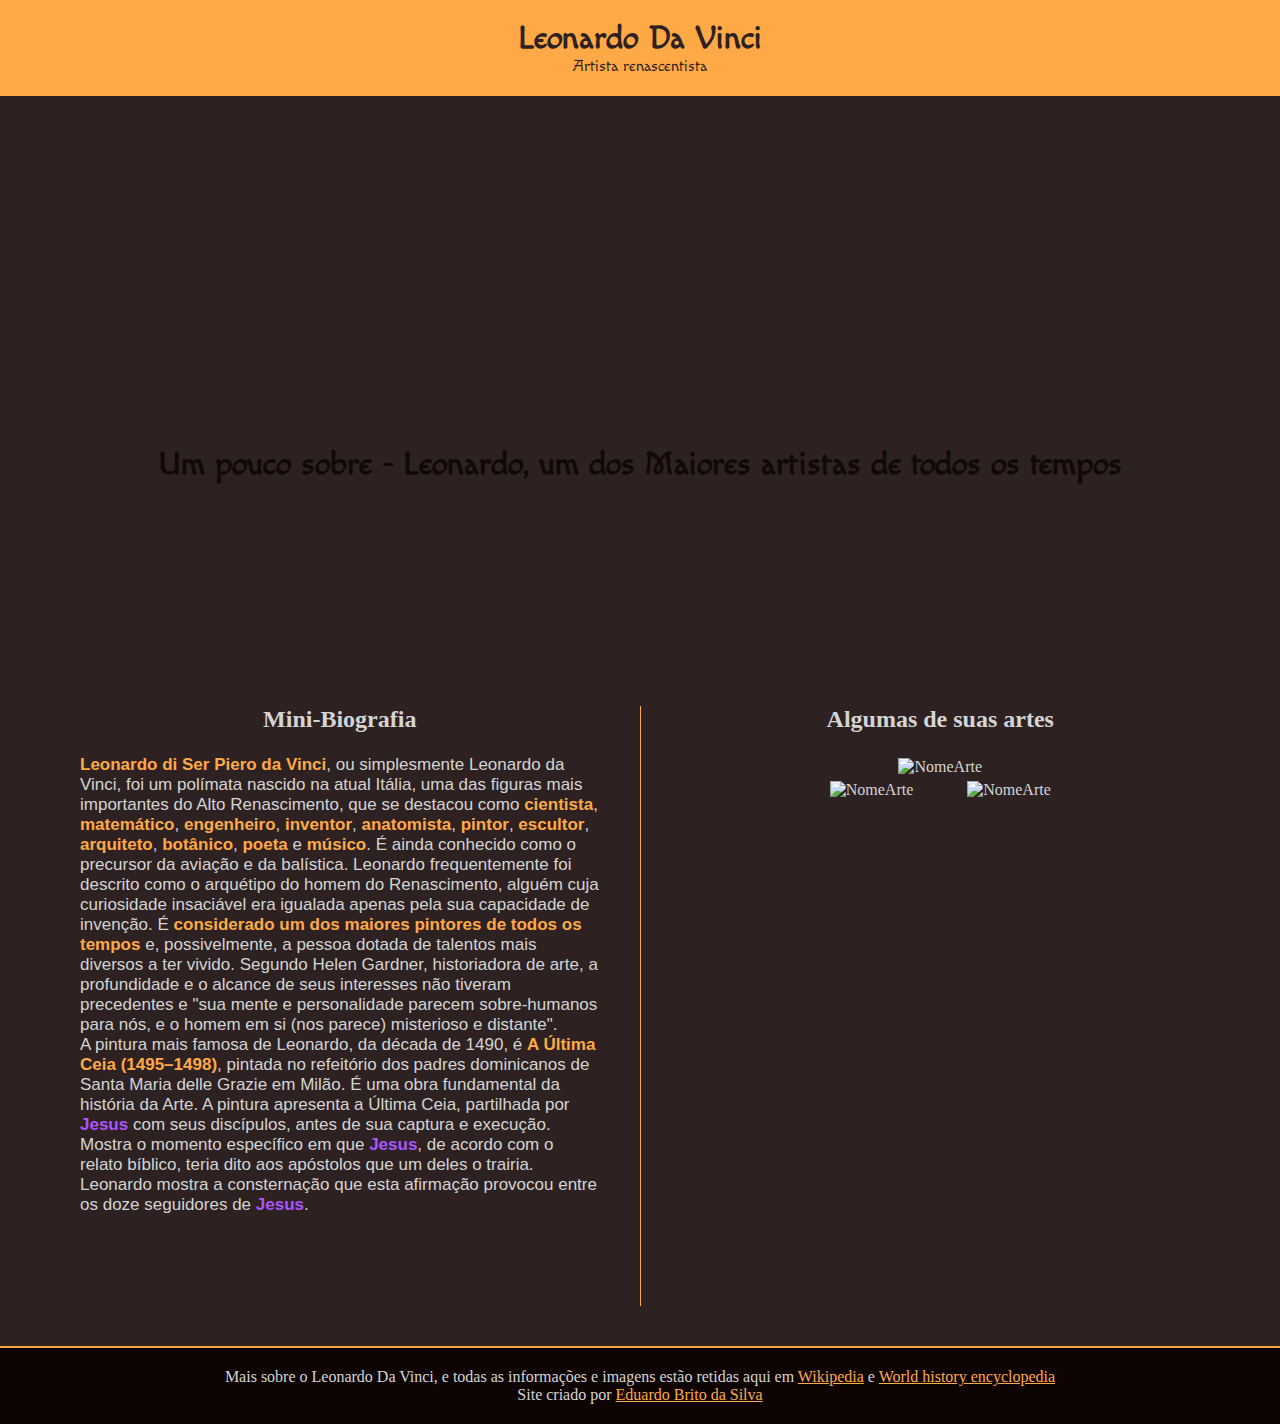
==== index.html @ 1d6ae905 "Add files via upload" ====
<!DOCTYPE html>
<html lang="en">

<head>
  <link rel="preconnect" href="https://fonts.googleapis.com">
  <link rel="preconnect" href="https://fonts.gstatic.com" crossorigin>
  <link href="https://fonts.googleapis.com/css2?family=Macondo&display=swap" rel="stylesheet">

  <meta charset="UTF-8">
  <meta name="viewport" content="width=device-width, initial-scale=1.0">
  <link rel="stylesheet" href="style.css">
  <title>Leonardo Da Vinci tributo</title>
</head>

<body>
  <header>
    <h1>Leonardo Da Vinci</h1>
    <p>Artista renascentista</p>
  </header>

  <section id="section_inicial">
    <div class="banner">
      <div class="portrait"></div>
    </div>

    <div class="begin_text">
      <h1>Um pouco sobre - Leonardo, um dos <span>Maiores artistas</span> de todos os tempos</h1>
    </div>
  </section>

  <section id="section_principal">
    <div class="container_prime">

      <section class="section_left">
        <h2>Mini-Biografia</h2>
        <div class="section_left_text">
          <p><span>Leonardo di Ser Piero da Vinci</span>, ou simplesmente Leonardo da Vinci, foi um polímata nascido na atual Itália, uma das figuras mais importantes do Alto Renascimento, que se destacou como <span>cientista</span>, <span>matemático</span>, <span>engenheiro</span>, <span>inventor</span>, <span>anatomista</span>, <span>pintor</span>, <span>escultor</span>, <span>arquiteto</span>, <span>botânico</span>, <span>poeta</span> e <span>músico</span>. É ainda conhecido como o precursor da aviação e da balística. Leonardo frequentemente foi descrito como o arquétipo do homem do Renascimento, alguém cuja curiosidade insaciável era igualada apenas pela sua capacidade de invenção. É <span>considerado um dos maiores pintores de todos os tempos</span> e, possivelmente, a pessoa dotada de talentos mais diversos a ter vivido. Segundo Helen Gardner, historiadora de arte, a profundidade e o alcance de seus interesses não tiveram precedentes e "sua mente e personalidade parecem sobre-humanos para nós, e o homem em si (nos parece) misterioso e distante".
            <br>
            A pintura mais famosa de Leonardo, da década de 1490, é <span>A Última Ceia (1495–1498)</span>, pintada no refeitório dos padres dominicanos de Santa Maria delle Grazie em Milão. É uma obra fundamental da história da Arte. A pintura apresenta a Última Ceia, partilhada por <span id="importante">Jesus</span> com seus discípulos, antes de sua captura e execução. Mostra o momento específico em que <span id="importante">Jesus</span>, de acordo com o relato bíblico, teria dito aos apóstolos que um deles o trairia. Leonardo mostra a consternação que esta afirmação provocou entre os doze seguidores de <span id="importante">Jesus</span>.
          </p>
        </div>
      </section>

      <section id="linha_between">
        <div></div>
      </section>

      <section class="section_right">
        <h2>Algumas de suas artes</h2>
        <div class="art_images">
          <figure>
            <img id="image1" src="../Pagina_Tributo/Image/The_Last_Supper.jpg" alt="NomeArte">
          </figure>
          <figure>
            <img id="image2" src="../Pagina_Tributo/Image/leonardo-da-vinci-self-portrait.jpg" alt="NomeArte">
            <img id="image3" src="../Pagina_Tributo/Image/John_the_Baptist.jpg" alt="NomeArte">
          </figure>
        </div>
      </section>
    </div>
  </section>


  <footer>
    <p>Mais sobre o Leonardo Da Vinci, e todas as informações e imagens estão retidas aqui em <a href="https://pt.wikipedia.org/wiki/Leonardo_da_Vinci">Wikipedia</a> e <a href="https://www.worldhistory.org/image/12518/leonardo-da-vinci-self-portrait/">World history encyclopedia</a> <br> Site criado por <a href="https://github.com/Eduard0w">Eduardo Brito da Silva</a></p>
  </footer>
</body>

</html>
---- style.css ----
* {
  margin: 0;
  padding: 0;
}
body {
  background-color: rgb(212, 212, 212);
}

header {
  background-color: rgb(255, 169, 70);
  color: rgb(46, 33, 33);
  text-align: center;
  padding: 20px;
  font-family: "Macondo", serif;
  font-weight: 400;
  font-style: normal;
}

#section_inicial {
  height: 570px;
  background-image: url(./Image/The_Last_Supper.jpg);
  background-size: cover;
  background-color: rgb(46, 33, 33);
}
.banner {
  display: flex;
  justify-content: center;
  padding: 10px;
}
#section_inicial .portrait {
  background-image: url(../Pagina_Tributo/Image/leonardo-da-vinci-self-portrait.jpg);
  background-size: cover;
  width: 250px;
  height: 300px;
  border-radius: 50%;
}
.begin_text {
  color: rgb(17, 8, 8);
  text-align: center;
  font-family: "Macondo", serif;
  font-weight: 400;
  font-style: normal;
  padding-top: 30px;
}

#section_principal {
  background-color: rgb(46, 33, 33);
  color: rgb(212, 212, 212);
}
#section_principal .container_prime {
  display: flex;
  padding: 40px;
}
.container_prime section h2 {
  text-align: center;
}
.section_left {
  flex: 1;
}
.section_left .section_left_text {
  padding: 22px 40px 0 40px;
  font-size: 17px;
  font-family: Arial;
}
.section_left .section_left_text span {
  color: rgb(255, 169, 70);
  font-weight: bold;
}
#importante {
  color: rgb(170, 85, 255);
}
#linha_between div {
  background-color: rgb(255, 169, 70);
  width: 1px;
  height: 600px;
}
.section_right {
  flex: 1;
}
.section_right .art_images {
  display: flex;
  flex-direction: column;
  align-items: center;
  padding-top: 20px;
}
.section_right .art_images figure {
  margin-top: 5px;
}
.section_right .art_images figure #image1 {
  width: 500px;
  height: 250px;
}
.section_right .art_images figure #image2,
#image3 {
  width: 200px;
  height: 300px;
}
#image2 {
  margin-right: 50px;
}

footer {
  border-top: 2px solid rgb(255, 169, 70);
  width: 100%;
  background-color: rgb(14, 4, 4);
  color: rgb(212, 212, 212);
}
footer p {
  text-align: center;
  padding: 20px 0 20px 0px;
}
footer a {
  color: rgb(255, 169, 70);
}

@media (max-width: 740px) {
  body{
    background-color: rgb(17, 8, 8);
    width: 100%;
  }
  #section_inicial {
    background-size: cover;
  }
  .begin_text {
    width: 90%;
}
  #section_principal .container_prime {
    display: flex;
    flex-direction: column;
  }
  #linha_between div {
    background-color: rgb(255, 169, 70);
    width: 100%;
    height: 1px;
    margin: 20px 0 20px 0;
  }
}
@media (max-width: 490px) {
  body header {
    width: 100%;
  }
   
  body #section_inicial .begin_text h1 {
    width: 100%;
    color: rgb(255, 236, 236);
  }
  body #section_inicial .begin_text h1 span {
    color: rgb(160, 85, 0);
  }
  body #section_principal {
    width: 100%;
  }
  body footer {
    width: 100%;
  }
  #image2 {
    margin-right: 0px;
  }
  .section_right .art_images figure #image2,
  #image3 {
    width: 170px;
    height: 250px;
  }
  .section_right .art_images figure #image1 {
    width: 100%;
    height: 150px;
}
}

@media (max-width: 400px) {
  body header {
    width: 350px;
  }
  body #section_inicial {
    width: 380px;
  }
  body #section_inicial .begin_text h1 {
    width: 100%;
    color: rgb(255, 236, 236);
  }
  body #section_inicial .begin_text h1 span {
    color: rgb(160, 85, 0);
  }
  body #section_principal {
    width: 380px;
  }
  body footer {
    width: 375px;
  }
  #image2 {
    margin-right: 0px;
  }
  .section_right .art_images figure #image2,
  #image3 {
    width: 148px;
    height: 244px;
  }
  .section_right .art_images figure #image1 {
    width: 100%;
    height: 150px;
}
}
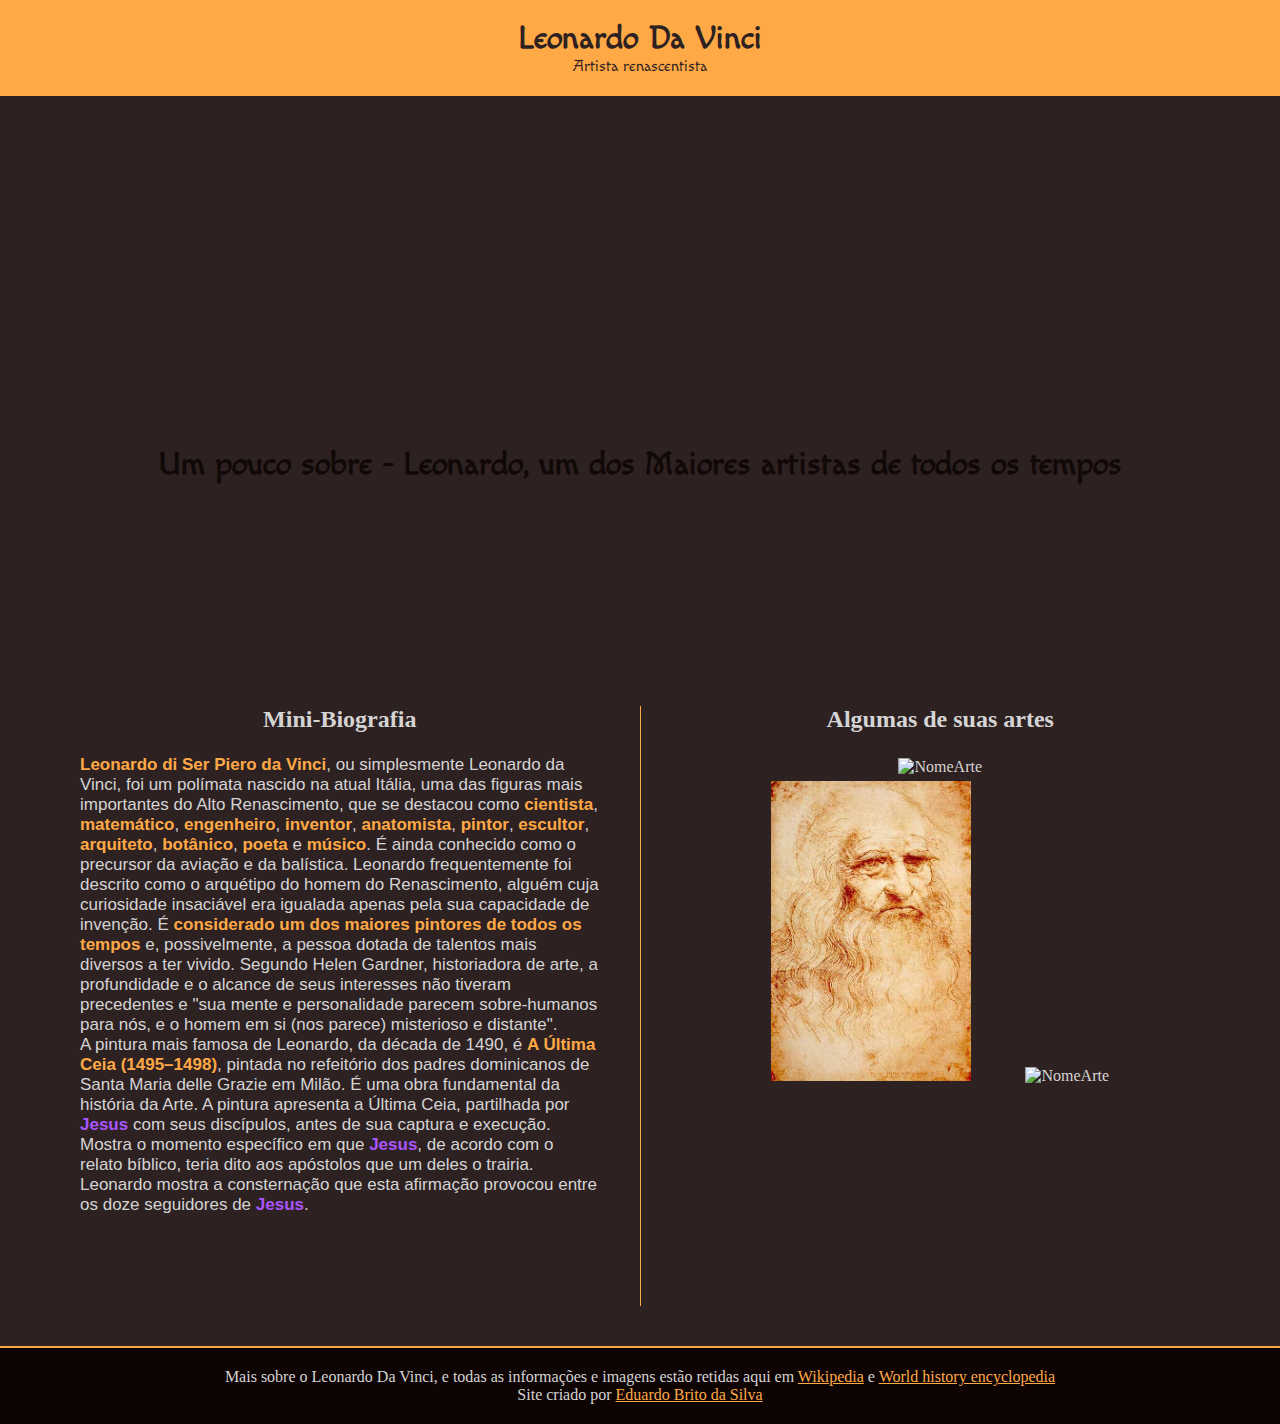
==== commit 20eeba2a: "Update index.html" ====
--- a/index.html
+++ b/index.html
@@ -49,11 +49,11 @@
         <h2>Algumas de suas artes</h2>
         <div class="art_images">
           <figure>
-            <img id="image1" src="../Pagina_Tributo/Image/The_Last_Supper.jpg" alt="NomeArte">
+            <img id="image1" src="../Image/The_Last_Supper.jpg" alt="NomeArte">
           </figure>
           <figure>
-            <img id="image2" src="../Pagina_Tributo/Image/leonardo-da-vinci-self-portrait.jpg" alt="NomeArte">
-            <img id="image3" src="../Pagina_Tributo/Image/John_the_Baptist.jpg" alt="NomeArte">
+            <img id="image2" src="../Image/leonardo-da-vinci-self-portrait.jpg" alt="NomeArte">
+            <img id="image3" src="../Image/John_the_Baptist.jpg" alt="NomeArte">
           </figure>
         </div>
       </section>
@@ -66,4 +66,4 @@
   </footer>
 </body>
 
-</html>+</html>
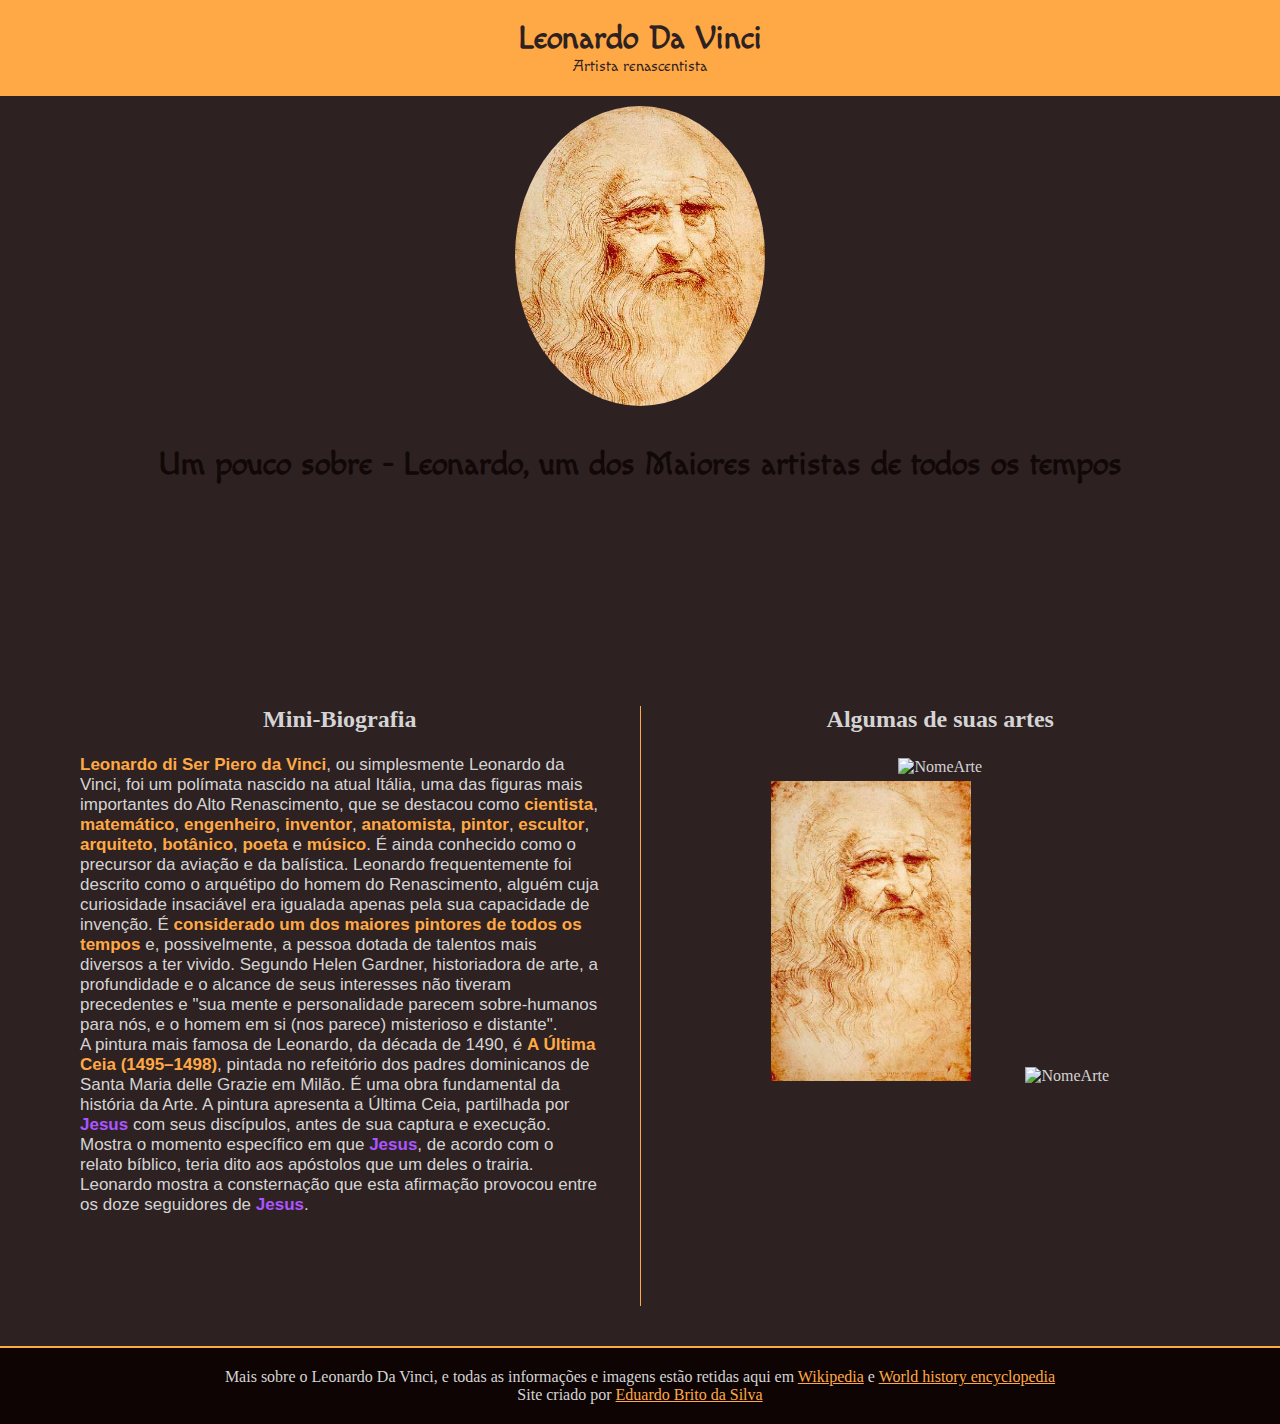
==== commit a24f3f94: "Update index.html" ====
--- a/index.html
+++ b/index.html
@@ -49,11 +49,11 @@
         <h2>Algumas de suas artes</h2>
         <div class="art_images">
           <figure>
-            <img id="image1" src="../Image/The_Last_Supper.jpg" alt="NomeArte">
+            <img id="image1" src="./Image/The_Last_Supper.jpg" alt="NomeArte">
           </figure>
           <figure>
-            <img id="image2" src="../Image/leonardo-da-vinci-self-portrait.jpg" alt="NomeArte">
-            <img id="image3" src="../Image/John_the_Baptist.jpg" alt="NomeArte">
+            <img id="image2" src="./Image/leonardo-da-vinci-self-portrait.jpg" alt="NomeArte">
+            <img id="image3" src="./Image/John_the_Baptist.jpg" alt="NomeArte">
           </figure>
         </div>
       </section>
--- a/style.css
+++ b/style.css
@@ -28,7 +28,7 @@
   padding: 10px;
 }
 #section_inicial .portrait {
-  background-image: url(../Pagina_Tributo/Image/leonardo-da-vinci-self-portrait.jpg);
+  background-image: url(./Image/leonardo-da-vinci-self-portrait.jpg);
   background-size: cover;
   width: 250px;
   height: 300px;
